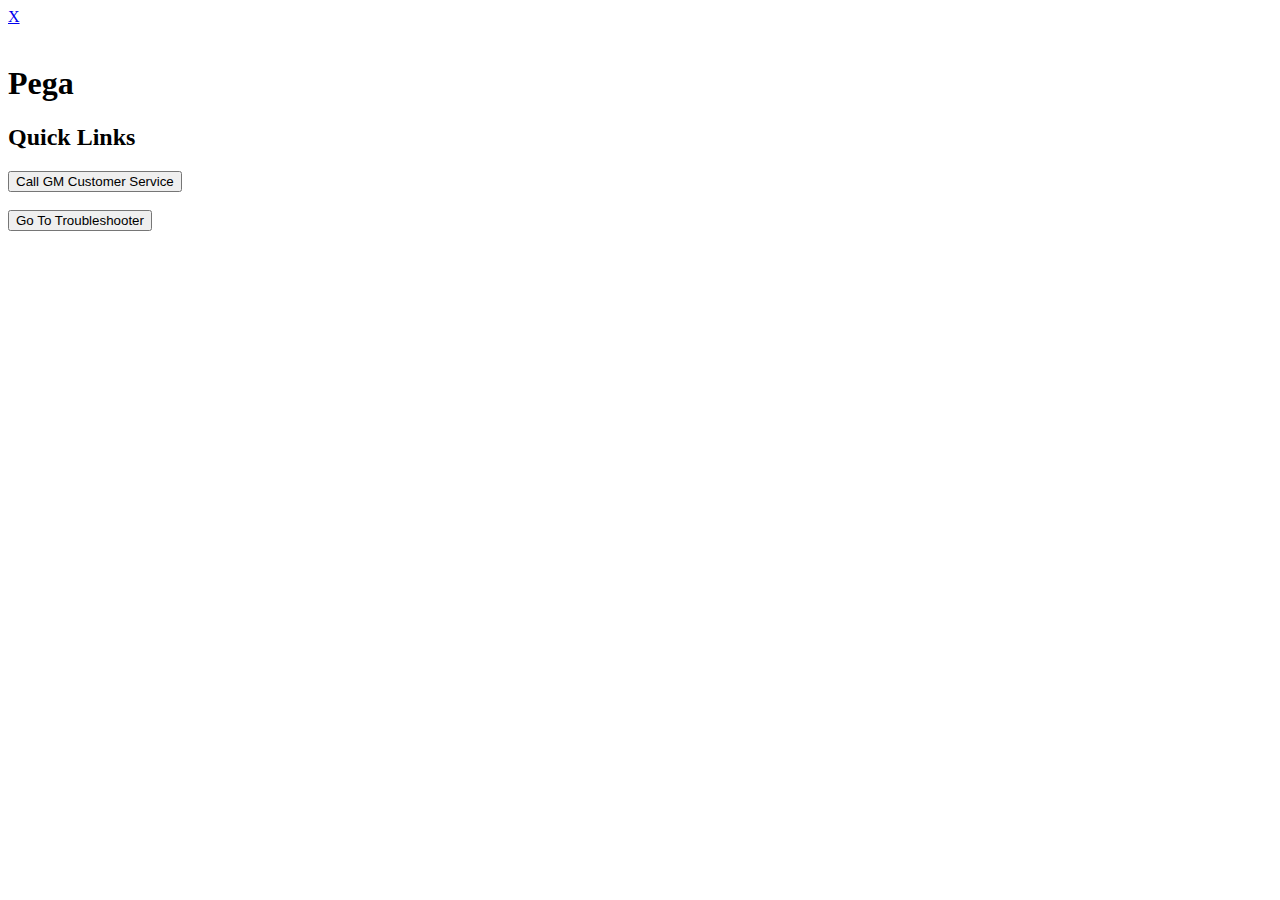
==== src/index.html @ dc42f5fd "Changed icon, updated troubleshooter link to a button" ====
<!DOCTYPE html>
<html>
  <head>
    <title>Pega</title>
    <meta http-equiv="Content-Type" content="text/html; charset=UTF-8">

    <!-- Base css, but you'll likely want to keep them -->
    <link rel="stylesheet" href="css/reset.css" type="text/css">

    <!-- Your custom files -->
    <link rel="stylesheet" href="css/app.css" type="text/css">

    <script src="js/ngi.polyfill.min.js"></script>
    <script src="GMLIB/system.js"></script>
    <script src="GMLIB/info.js"></script>

    <!-- Uncomment libraries as you need them: -->
    <script src="GMLIB/comm.js"></script>
    <!-- <script src="GMLIB/io.js"></script> -->
    <!-- <script src="GMLIB/media.js"></script> -->
    <!-- <script src="GMLIB/nav.js"></script> -->
    <script src="GMLIB/phone.js"></script>
    <script src="GMLIB/ui.js"></script>
    <script src="GMLIB/voice.js"></script>

  </head>
  <body>
    <div id="wrapper">
      <div id="close"><!--img src="images/close.png" onclick="gm.system.closeApp()" alt="close"--><a href="#" onclick="gm.system.closeApp()" class="closelink">X</a></div>
      <div id="main">
        <br>
        <h1>Pega</h1>
        <div class="row">
          <div id class="column">
            <h2>Quick Links</h2>
            <button onclick="callCustomerService();">Call GM Customer Service</button><BR><BR>
            <button type="button" onclick="window.location.assign('troubleshooter.html')">Go To Troubleshooter</button>
          </div>
          <div id="nba" class="column">
          </div>
        </div>

      </div>
    </div>

    <!-- Your app code: -->
    <script src="js/app.js"></script>
  </body>
</html>
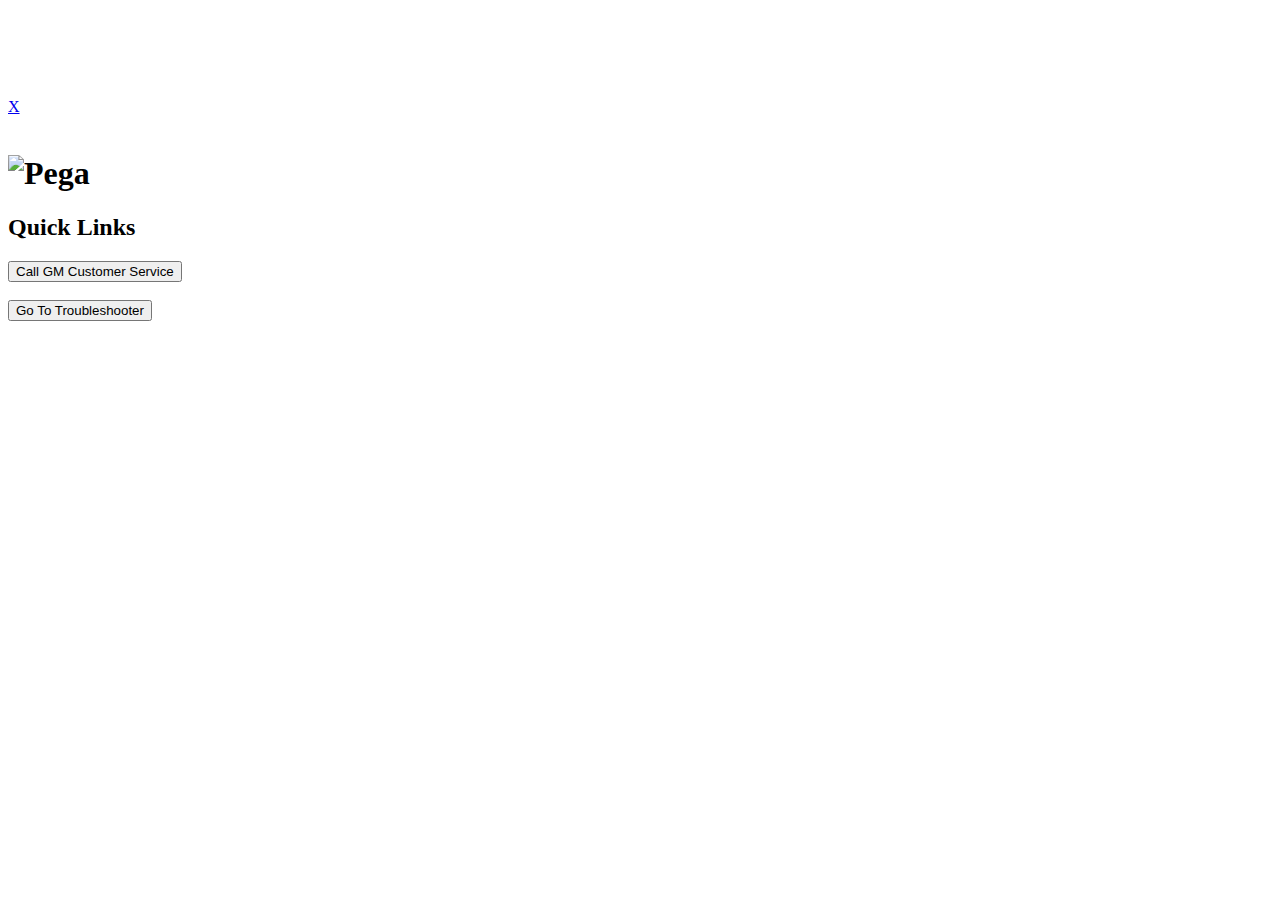
==== commit b7001331: "Update index.html" ====
--- a/src/index.html
+++ b/src/index.html
@@ -25,15 +25,15 @@
 
   </head>
   <body>
-    <div id="wrapper">
+    <div id="wrapper" style="padding-top: 90px;">
       <div id="close"><!--img src="images/close.png" onclick="gm.system.closeApp()" alt="close"--><a href="#" onclick="gm.system.closeApp()" class="closelink">X</a></div>
       <div id="main">
         <br>
-        <h1>Pega</h1>
+        <h1><img src="./images/pega-logo-white.svg" width="200px" alt="Pega" /></h1>
         <div class="row">
           <div id class="column">
             <h2>Quick Links</h2>
-            <button onclick="callCustomerService();">Call GM Customer Service</button><BR><BR>
+            <button onclick="callCustomerService();">Call GM Customer Service</button><br><br>
             <button type="button" onclick="window.location.assign('troubleshooter.html')">Go To Troubleshooter</button>
           </div>
           <div id="nba" class="column">
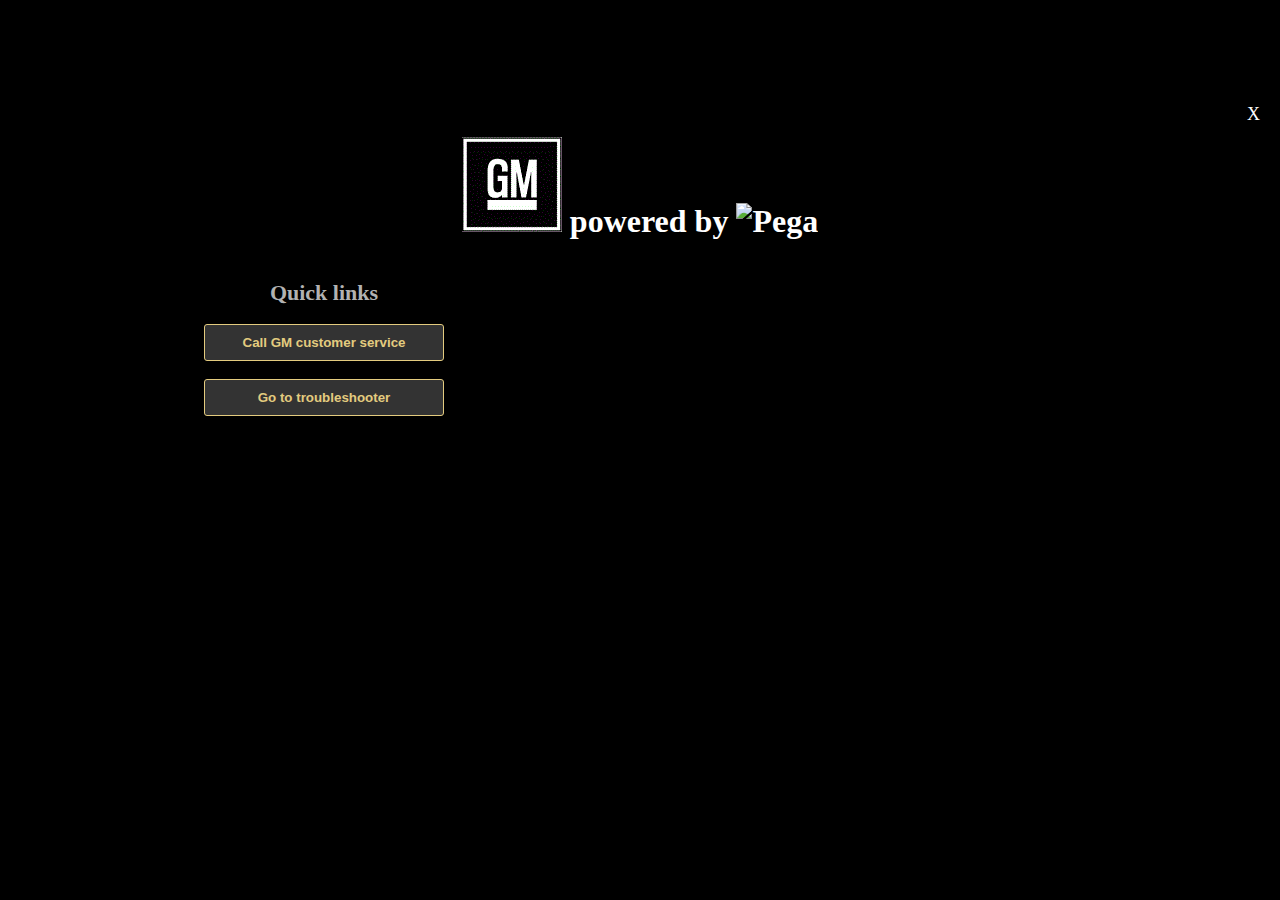
==== commit d1fc5029: "Changed index.html to "GM powered by Pega"" ====
--- a/src/index.html
+++ b/src/index.html
@@ -29,12 +29,12 @@
       <div id="close"><!--img src="images/close.png" onclick="gm.system.closeApp()" alt="close"--><a href="#" onclick="gm.system.closeApp()" class="closelink">X</a></div>
       <div id="main">
         <br>
-        <h1><img src="./images/pega-logo-white.svg" width="200px" alt="Pega" /></h1>
+        <h1><img src="./images/GM.png" width="100px" alt="GM" /> powered by <img src="./images/pega-logo-white.svg" width="200px" alt="Pega" /></h1>
         <div class="row">
           <div id class="column">
-            <h2>Quick Links</h2>
-            <button onclick="callCustomerService();">Call GM Customer Service</button><br><br>
-            <button type="button" onclick="window.location.assign('troubleshooter.html')">Go To Troubleshooter</button>
+            <h2>Quick links</h2>
+            <button onclick="callCustomerService();">Call GM customer service</button><br><br>
+            <button type="button" onclick="window.location.assign('troubleshooter.html')">Go to troubleshooter</button>
           </div>
           <div id="nba" class="column">
           </div>
--- a/src/css/app.css
+++ b/src/css/app.css
@@ -0,0 +1,98 @@
+/* Your CSS goes here */
+#main {
+  text-align: center;
+  background-color: black;
+  color: white;
+  height: 100%;
+  width: 100%;
+}
+
+#close {
+  position: absolute;
+  top: 90px;
+  right: 0;
+  width: 800px;
+  height: 22px;
+  overflow: hidden;
+  z-index: 1000;
+  background-color: black;
+  text-align:right;
+}
+
+.closelink {
+  color: white;
+  text-decoration: none;
+  font-size: 18px;
+  margin-right: 20px;
+}
+
+#close img {
+  width: 100%;
+}
+
+@media (min-width: 801px) {
+  #close {
+    top: 104px;
+  }
+}
+
+
+.column {
+  float: left;
+  width: 50%;
+}
+
+.row:after {
+  content: "";
+  display: table;
+  clear: both;
+}
+
+body {
+  background-color: black;
+}
+body, html {
+  height: calc(100% - 90px);
+}
+
+#nba {
+  
+}
+
+#nbacontent {
+  text-align: left;
+  font-size: 1.05em;
+  color: #b2B2B2;
+}
+
+#nbacontent b {
+  font-size: 1.2em;
+  color: #FFFFFF;
+}
+
+button, select {
+	text-transform: none;
+  border-radius: 3px;
+  border: 1px solid #E3CB7F;
+  padding: 10px;
+  background-color: rgba(255,255,255,.2);
+  color: #E3CB7F;
+  width: 240px;
+  font-weight: 600;
+}
+
+h2 {
+  font-weight: 600 !important;
+  font-size: 22px;
+  color: #b2b2b2;
+}
+
+a.go-back {
+  font-weight: 600;
+  color: #295ED9;
+  margin-right: 12px;
+  text-decoration: none;
+  font-size: 15px;
+  position: relative;
+  top: -2px;
+}
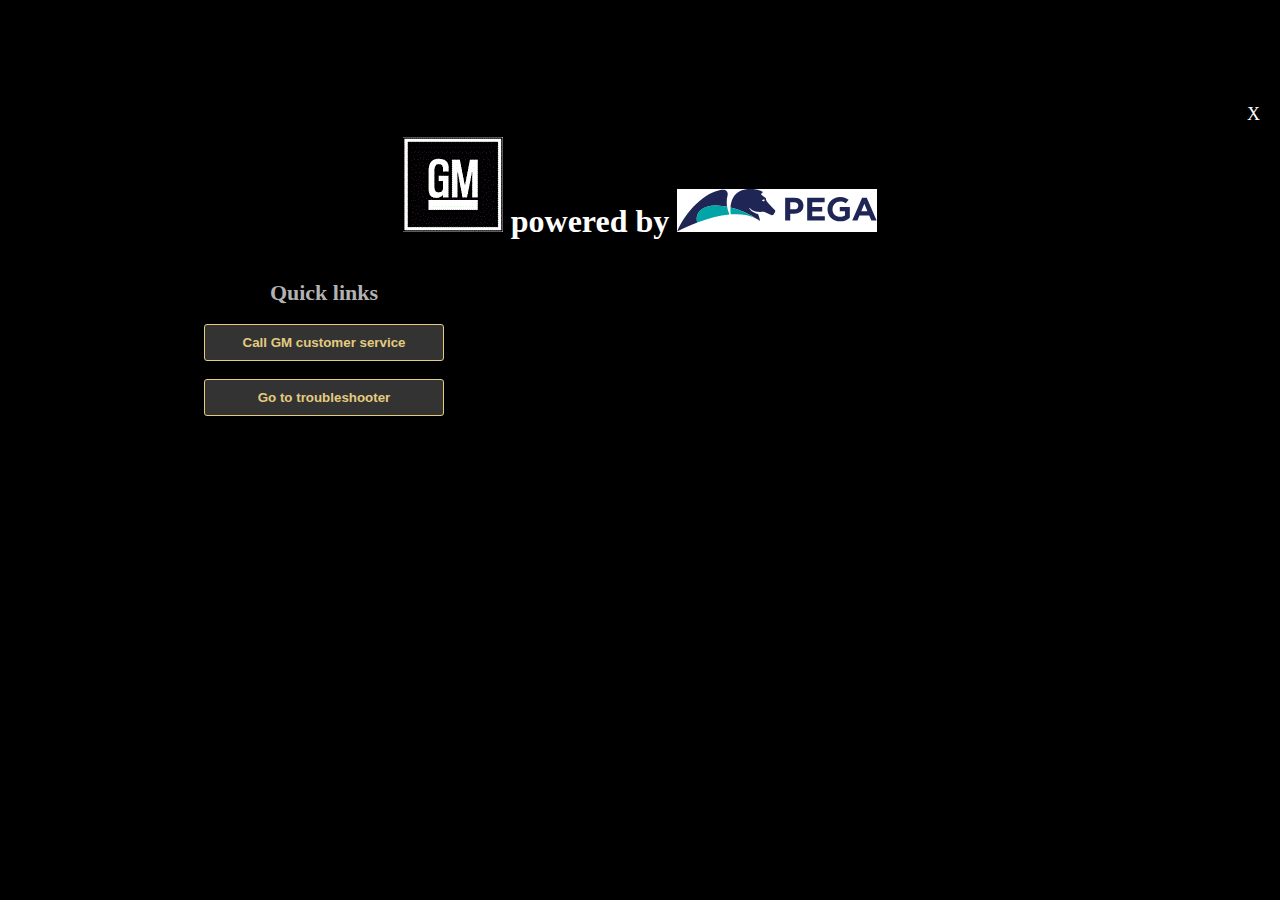
==== commit 60d8ebb4: "Added Pega image in index.html" ====
--- a/src/index.html
+++ b/src/index.html
@@ -29,7 +29,7 @@
       <div id="close"><!--img src="images/close.png" onclick="gm.system.closeApp()" alt="close"--><a href="#" onclick="gm.system.closeApp()" class="closelink">X</a></div>
       <div id="main">
         <br>
-        <h1><img src="./images/GM.png" width="100px" alt="GM" /> powered by <img src="./images/pega-logo-white.svg" width="200px" alt="Pega" /></h1>
+        <h1><img src="./images/GM.png" width="100px" alt="GM" /> powered by <img src="./images/pega-logo.svg" width="200px" alt="Pega" style="background-color:white;"/></h1>
         <div class="row">
           <div id class="column">
             <h2>Quick links</h2>
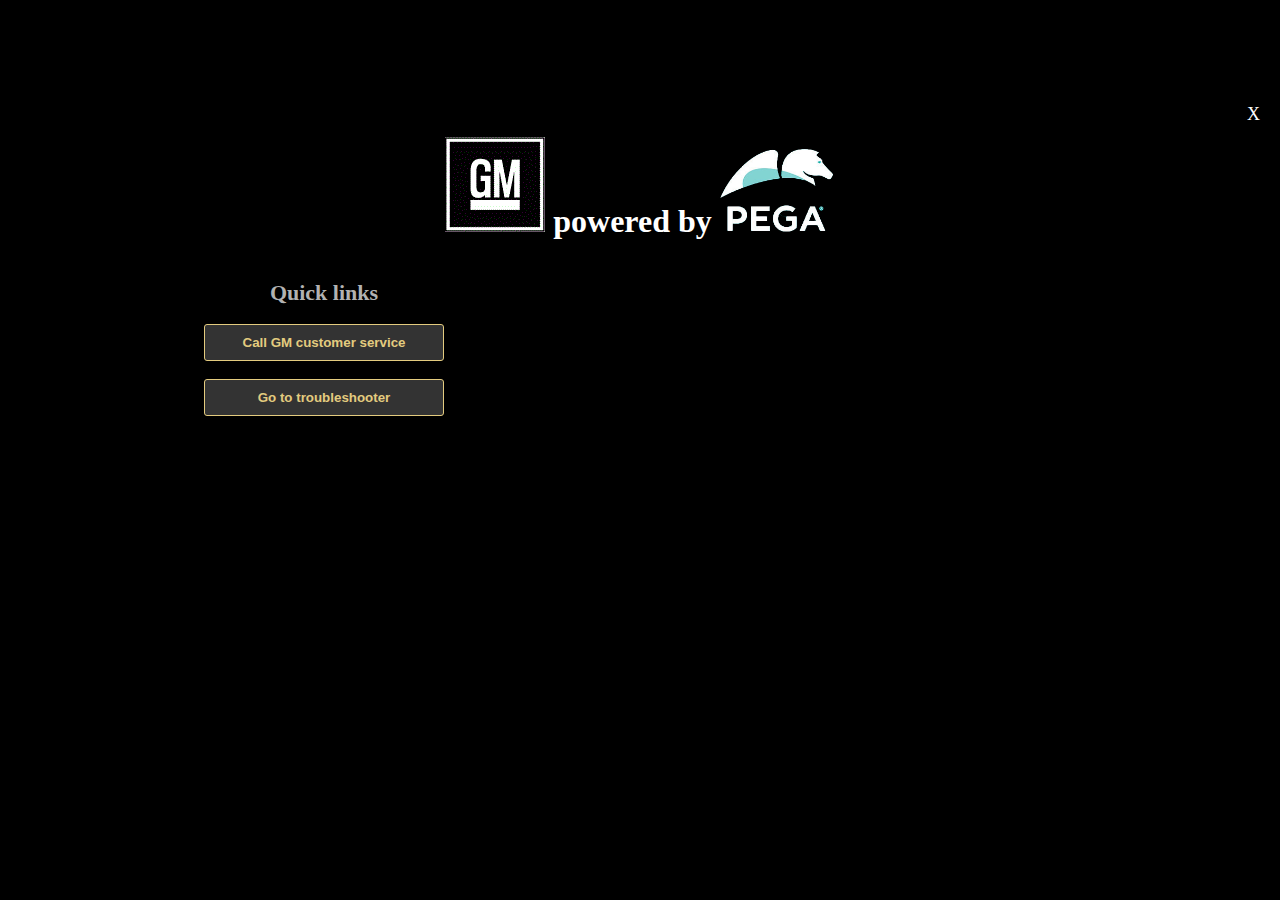
==== commit 546d56d7: "Changed Pega logo" ====
--- a/src/index.html
+++ b/src/index.html
@@ -29,7 +29,7 @@
       <div id="close"><!--img src="images/close.png" onclick="gm.system.closeApp()" alt="close"--><a href="#" onclick="gm.system.closeApp()" class="closelink">X</a></div>
       <div id="main">
         <br>
-        <h1><img src="./images/GM.png" width="100px" alt="GM" /> powered by <img src="./images/pega-logo.svg" width="200px" alt="Pega" style="background-color:white;"/></h1>
+        <h1><img src="./images/GM.png" width="100px" alt="GM" /> powered by <img src="./images/pega-logo-transparent.png" width="115px" alt="Pega"/></h1>
         <div class="row">
           <div id class="column">
             <h2>Quick links</h2>
